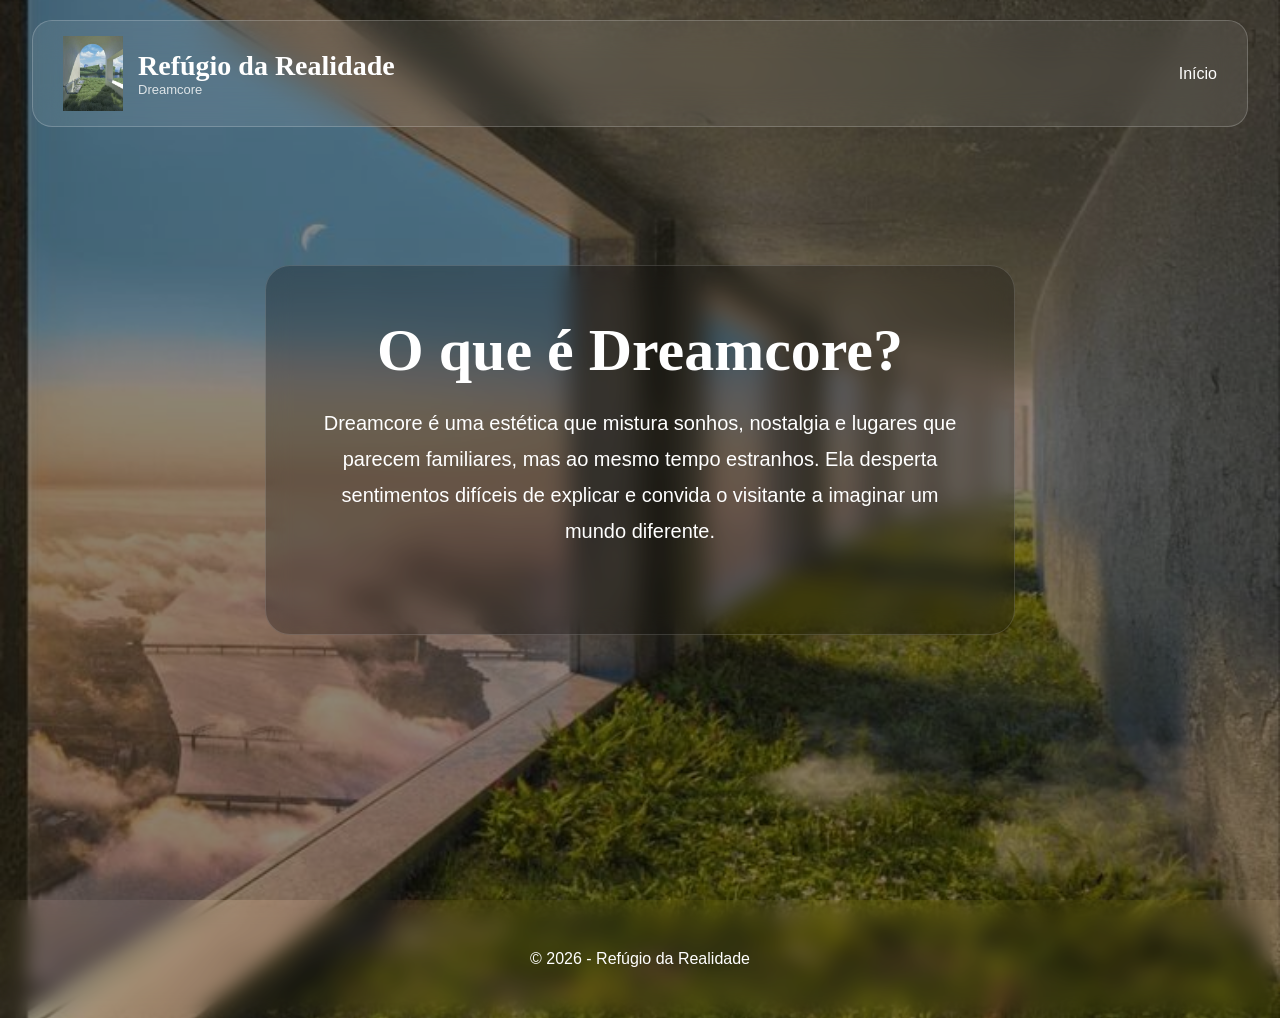
==== artigos/dreamcore.html @ f905b287 "Create dreamcore.html" ====
<!DOCTYPE html>
<html lang="pt-BR">
<head>

<meta charset="UTF-8">
<meta name="viewport" content="width=device-width, initial-scale=1.0">

<title>Dreamcore - Refúgio da Realidade</title>

<link rel="stylesheet" href="../style.css">

</head>

<body>

<header>

<div class="logo">

<img src="../logo.png" alt="Logo">

<div>

<h1>Refúgio da Realidade</h1>

<p>Dreamcore</p>

</div>

</div>

<nav>

<a href="../index.html">Início</a>

</nav>

</header>

<section class="hero">

<div class="hero-conteudo">

<h2>O que é Dreamcore?</h2>

<p>
Dreamcore é uma estética que mistura sonhos, nostalgia e lugares
que parecem familiares, mas ao mesmo tempo estranhos.
Ela desperta sentimentos difíceis de explicar e convida
o visitante a imaginar um mundo diferente.
</p>

</div>

</section>

<footer>

<p>© 2026 - Refúgio da Realidade</p>

</footer>

</body>
</html>
---- style.css ----
*{
    margin:0;
    padding:0;
    box-sizing:border-box;
}

html{
    scroll-behavior:smooth;
}

body{
    font-family:'Poppins',sans-serif;
    background:url("fundo.png") center center/cover no-repeat fixed;
    color:#fff;
    min-height:100vh;
}

/* Escurece um pouco o fundo */
body::before{
    content:"";
    position:fixed;
    inset:0;
    background:rgba(0,0,0,.45);
    z-index:-1;
}

/* HEADER */

header{
    position:fixed;
    top:20px;
    left:50%;
    transform:translateX(-50%);
    width:95%;
    max-width:1400px;

    display:flex;
    justify-content:space-between;
    align-items:center;

    padding:15px 30px;

    border-radius:20px;

    background:rgba(255,255,255,.08);

    backdrop-filter:blur(18px);

    border:1px solid rgba(255,255,255,.2);

    z-index:1000;
}

.logo{
    display:flex;
    align-items:center;
    gap:15px;
}

.logo img{
    width:60px;
}

.logo h1{
    font-family:'Cinzel',serif;
    font-size:28px;
}

.logo p{
    font-size:13px;
    opacity:.8;
}

nav{
    display:flex;
    gap:30px;
}

nav a{
    color:white;
    text-decoration:none;
    transition:.3s;
}

nav a:hover{
    color:#ffe27a;
}

.pesquisa input{

    padding:12px 18px;

    border:none;

    outline:none;

    border-radius:50px;

    background:rgba(255,255,255,.15);

    color:white;

    width:220px;
}

.pesquisa input::placeholder{
    color:#ddd;
}

/* HERO */

.hero{

    height:100vh;

    display:flex;

    justify-content:center;

    align-items:center;

    text-align:center;

    padding:40px;
}

.hero-conteudo{

    max-width:750px;

    background:rgba(0,0,0,.25);

    backdrop-filter:blur(12px);

    padding:50px;

    border-radius:25px;

    border:1px solid rgba(255,255,255,.15);
}

.hero h2{

    font-family:'Cinzel',serif;

    font-size:60px;

    margin-bottom:20px;
}

.hero p{

    font-size:20px;

    line-height:1.8;

    margin-bottom:35px;
}

.botao{

    display:inline-block;

    padding:16px 40px;

    background:white;

    color:#222;

    text-decoration:none;

    border-radius:50px;

    transition:.3s;
}

.botao:hover{

    transform:scale(1.05);

    box-shadow:0 0 20px white;
}

/* SEÇÕES */

section{

    padding:100px 8%;
}

section h2{

    font-family:'Cinzel',serif;

    text-align:center;

    margin-bottom:50px;

    font-size:42px;
}

/* CARDS */

.cards{

    display:grid;

    grid-template-columns:repeat(auto-fit,minmax(280px,1fr));

    gap:30px;
}

.card{

    background:rgba(255,255,255,.08);

    backdrop-filter:blur(12px);

    border-radius:20px;

    padding:30px;

    border:1px solid rgba(255,255,255,.15);

    transition:.3s;
}

.card:hover{

    transform:translateY(-8px);
}

.card h3{

    margin-bottom:20px;
}

.card p{

    line-height:1.8;

    margin-bottom:25px;
}

.card button{

    padding:12px 25px;

    border:none;

    border-radius:40px;

    cursor:pointer;
}

/* SOBRE */

.sobre{

    text-align:center;
}

.sobre p{

    max-width:900px;

    margin:auto;

    line-height:2;
}

/* CONTATO */

form{

    max-width:700px;

    margin:auto;

    display:flex;

    flex-direction:column;

    gap:20px;
}

input,
textarea{

    padding:18px;

    border:none;

    border-radius:15px;

    background:rgba(255,255,255,.08);

    color:white;

    backdrop-filter:blur(10px);
}

textarea{

    resize:none;

    height:180px;
}

form button{

    padding:18px;

    border:none;

    border-radius:15px;

    cursor:pointer;

    font-size:18px;
}

/* FOOTER */

footer{

    text-align:center;

    padding:50px;

    background:rgba(0,0,0,.35);

    backdrop-filter:blur(10px);
}

footer h3{

    font-family:'Cinzel',serif;

    margin-bottom:15px;
}

/* RESPONSIVO */

@media(max-width:900px){

header{

    flex-direction:column;

    gap:20px;

    position:relative;

    top:0;

    left:0;

    transform:none;

    width:100%;

    border-radius:0;
}

nav{

    flex-wrap:wrap;

    justify-content:center;
}

.hero h2{

    font-size:42px;
}

.hero p{

    font-size:18px;
}

.pesquisa input{

    width:100%;
}

}
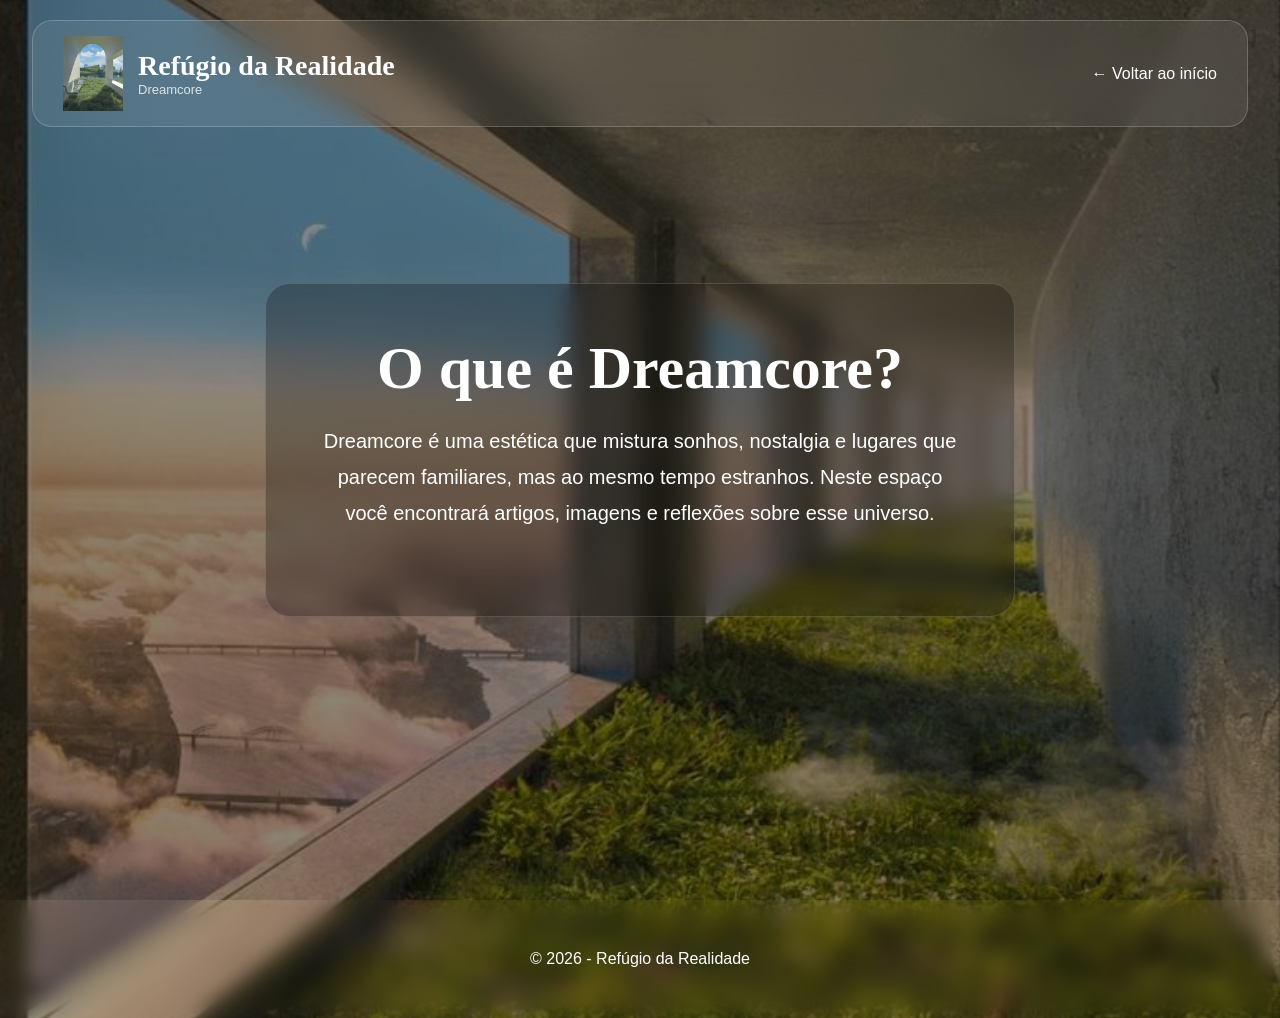
==== commit 1806c0fb: "Update dreamcore.html" ====
--- a/artigos/dreamcore.html
+++ b/artigos/dreamcore.html
@@ -1,14 +1,11 @@
 <!DOCTYPE html>
 <html lang="pt-BR">
 <head>
+    <meta charset="UTF-8">
+    <meta name="viewport" content="width=device-width, initial-scale=1.0">
+    <title>Dreamcore - Refúgio da Realidade</title>
 
-<meta charset="UTF-8">
-<meta name="viewport" content="width=device-width, initial-scale=1.0">
-
-<title>Dreamcore - Refúgio da Realidade</title>
-
-<link rel="stylesheet" href="../style.css">
-
+    <link rel="stylesheet" href="../style.css">
 </head>
 
 <body>
@@ -31,7 +28,7 @@
 
 <nav>
 
-<a href="../index.html">Início</a>
+<a href="../index.html">← Voltar ao início</a>
 
 </nav>
 
@@ -46,8 +43,8 @@
 <p>
 Dreamcore é uma estética que mistura sonhos, nostalgia e lugares
 que parecem familiares, mas ao mesmo tempo estranhos.
-Ela desperta sentimentos difíceis de explicar e convida
-o visitante a imaginar um mundo diferente.
+
+Neste espaço você encontrará artigos, imagens e reflexões sobre esse universo.
 </p>
 
 </div>
